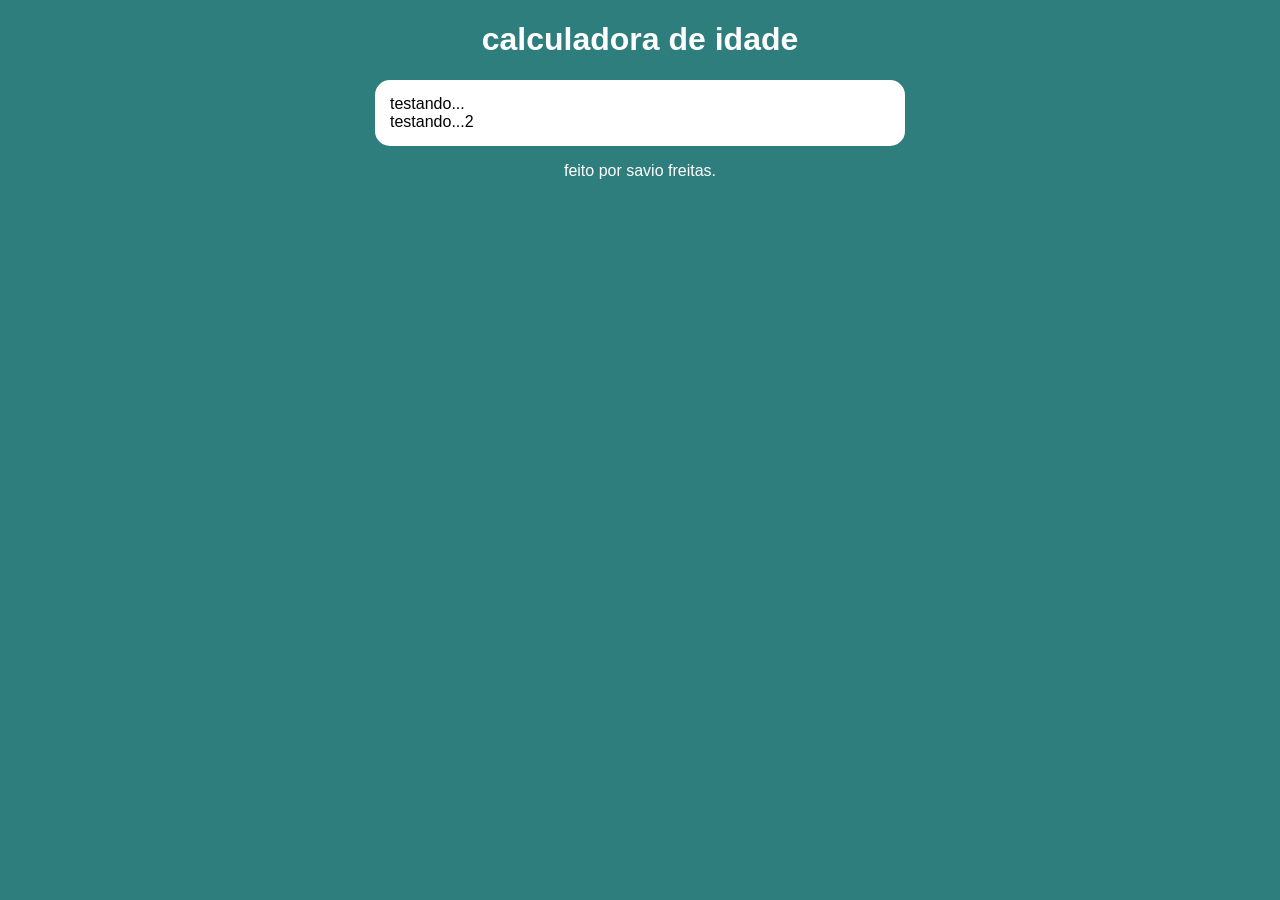
==== main.html @ a1c1c248 "Update main.html" ====
<!DOCTYPE html>
<html lang="pt-br">
<head>
    <meta charset="UTF-8">
    <meta name="viewport" content="width=device-width, initial-scale=1.0">
    <title>ganhe um bom dia</title>
    <link rel="stylesheet" href="style.css">
</head>
<body>
    <header>
        <h1>calculadora de idade</h1>
    </header>
    <section>

        <div>testando...</div>
        <div>testando...2</div> 

    </section>
    <footer>
        <p>feito por savio freitas.</p>
    </footer>
    
</body>
</html>
---- style.css ----
@charset "UTF-8";

body{
    background-color: rgb(47, 126, 126);
    font-family: Arial, Helvetica, sans-serif
}

header{
    color: white;
    text-align: center;
}
section{
    background-color: white;
    border-radius: 15px;
    width: 500px;
    margin: auto;
    padding: 15px;
    box-shadow: 5px, 5px, 10px, rgba(0, 0, 0, 0.497);
}
footer{
    color: white;
    text-align: center;
}
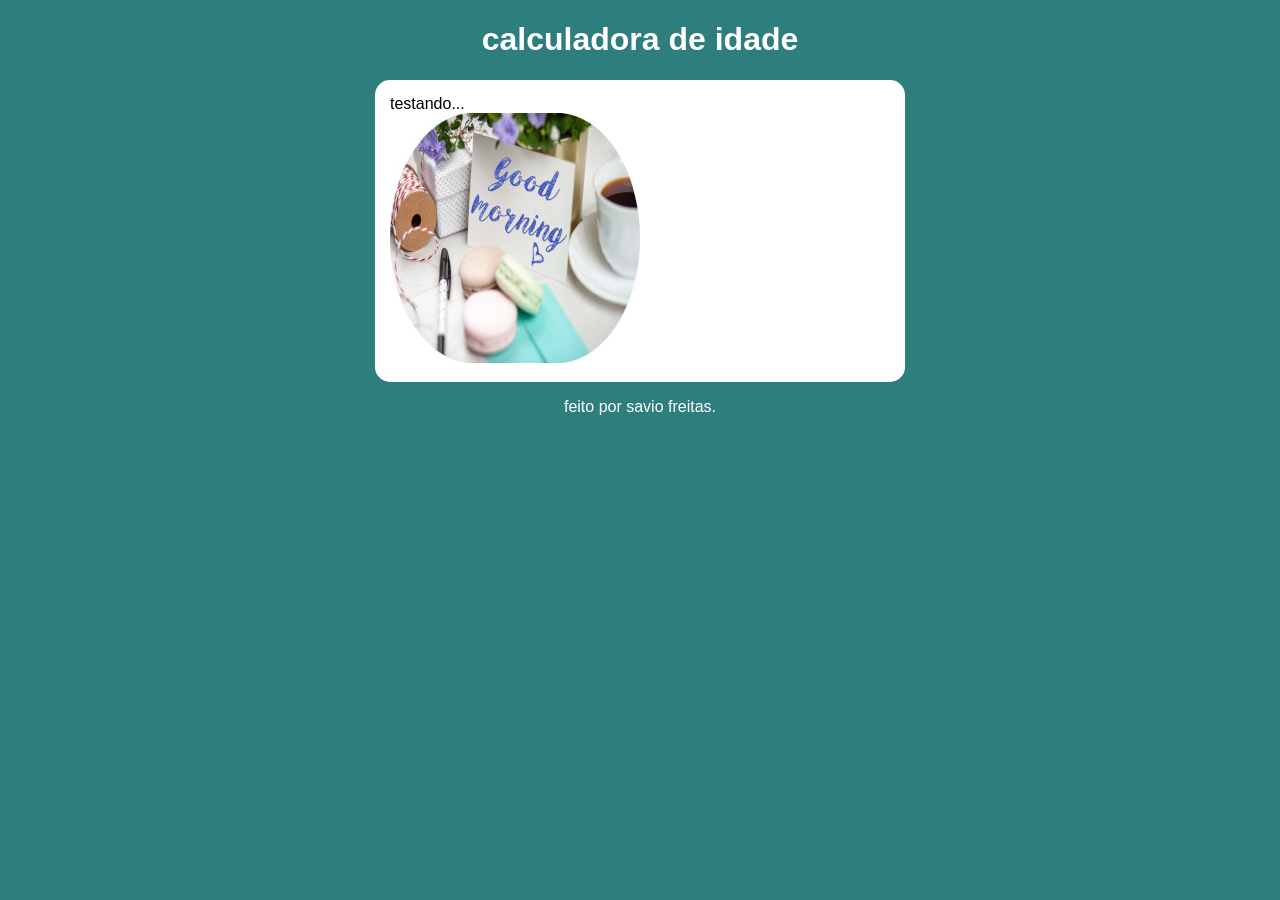
==== commit 4df12acd: "classes  e imagem adicionei class nas div e coloquei a imagem de bom dia" ====
--- a/main.html
+++ b/main.html
@@ -12,13 +12,14 @@
     </header>
     <section>
 
-        <div>testando...</div>
-        <div>testando...2</div> 
+        <div class="horas">testando...</div>
+        <div class="foto"> <img src="diaft.jpg" alt="Bom Dia!"></div> 
 
     </section>
     <footer>
         <p>feito por savio freitas.</p>
     </footer>
+    <script src="script.js"></script>
     
 </body>
 </html>
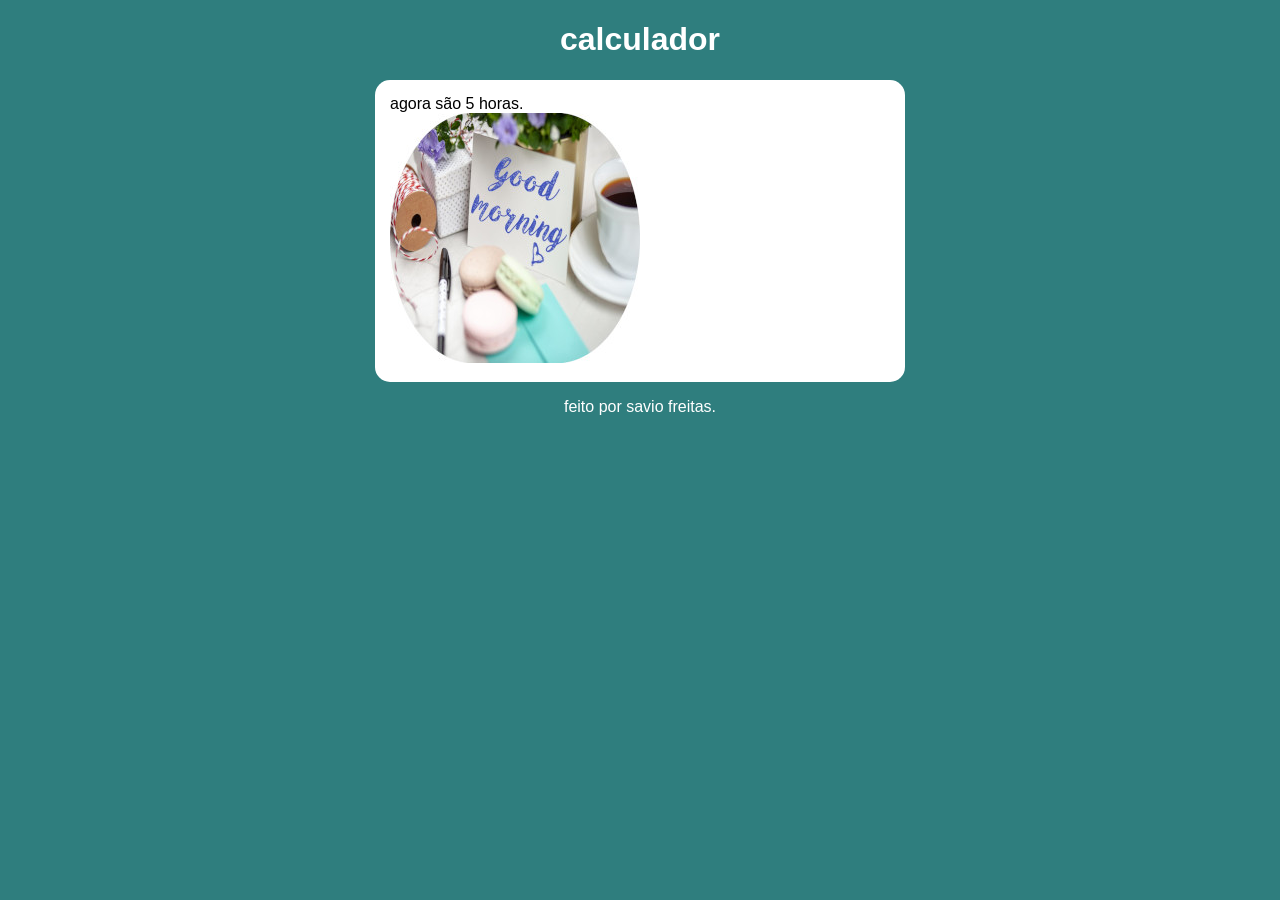
==== commit 586f565a: "javascript rodando terminei a parte de js e agora falta terminar de arrumar com o style ou seja com " ====
--- a/main.html
+++ b/main.html
@@ -6,20 +6,29 @@
     <title>ganhe um bom dia</title>
     <link rel="stylesheet" href="style.css">
 </head>
-<body>
+<body onload="carregar()">
     <header>
-        <h1>calculadora de idade</h1>
+        <h1>calculador</h1>
     </header>
     <section>
 
-        <div class="horas">testando...</div>
-        <div class="foto"> <img src="diaft.jpg" alt="Bom Dia!"></div> 
+        <div id="msg"> 
+
+            aqui vai aparecer a hora
+
+        </div>
+
+        <div id="foto"> 
+
+            <img src="diaft.jpg" alt="Bom Dia!" id="imagem">
+
+        </div> 
 
     </section>
     <footer>
         <p>feito por savio freitas.</p>
     </footer>
     <script src="script.js"></script>
-    
+
 </body>
 </html>
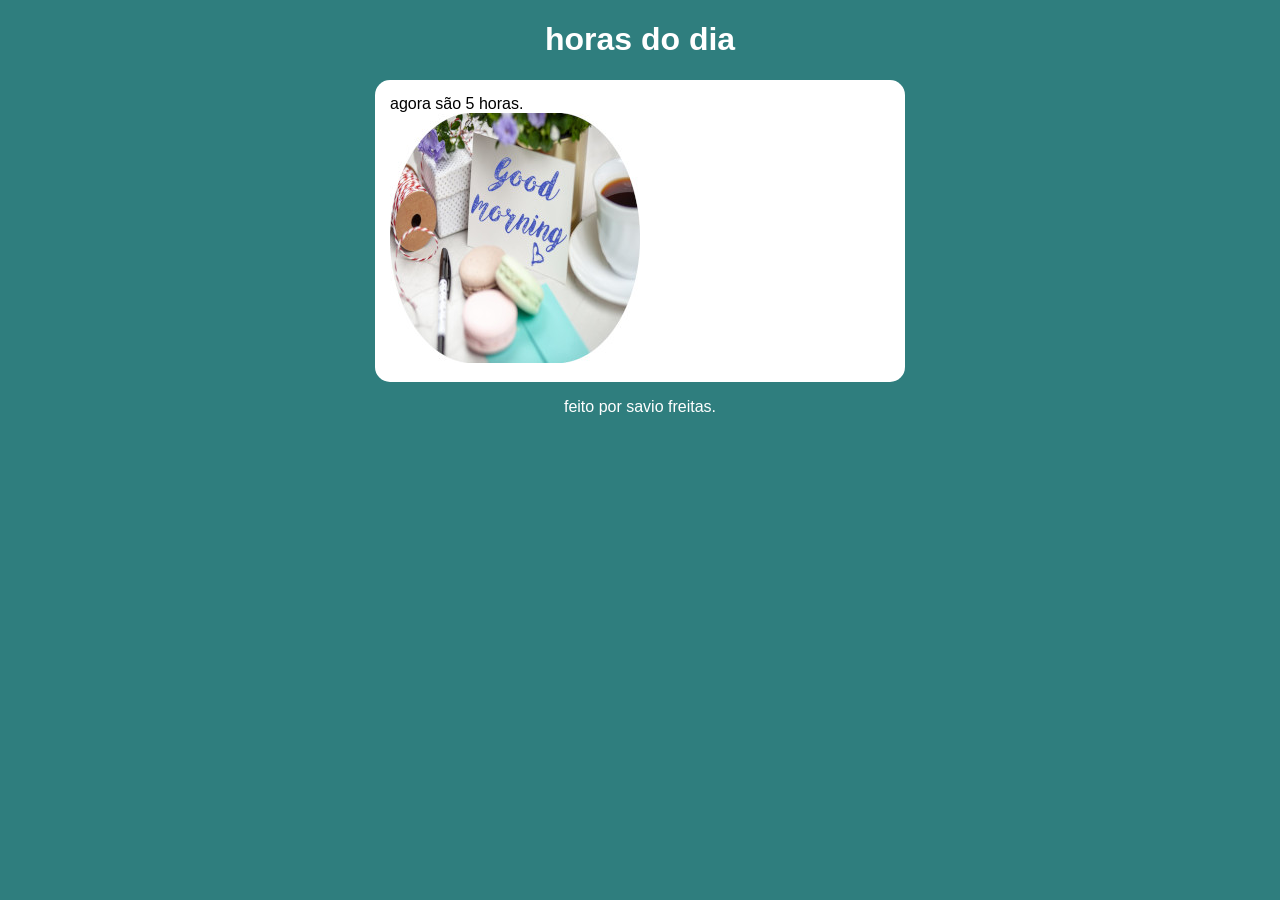
==== commit 26c15ff5: "Update main.html" ====
--- a/main.html
+++ b/main.html
@@ -8,7 +8,7 @@
 </head>
 <body onload="carregar()">
     <header>
-        <h1>calculador</h1>
+        <h1>horas do dia</h1>
     </header>
     <section>
 
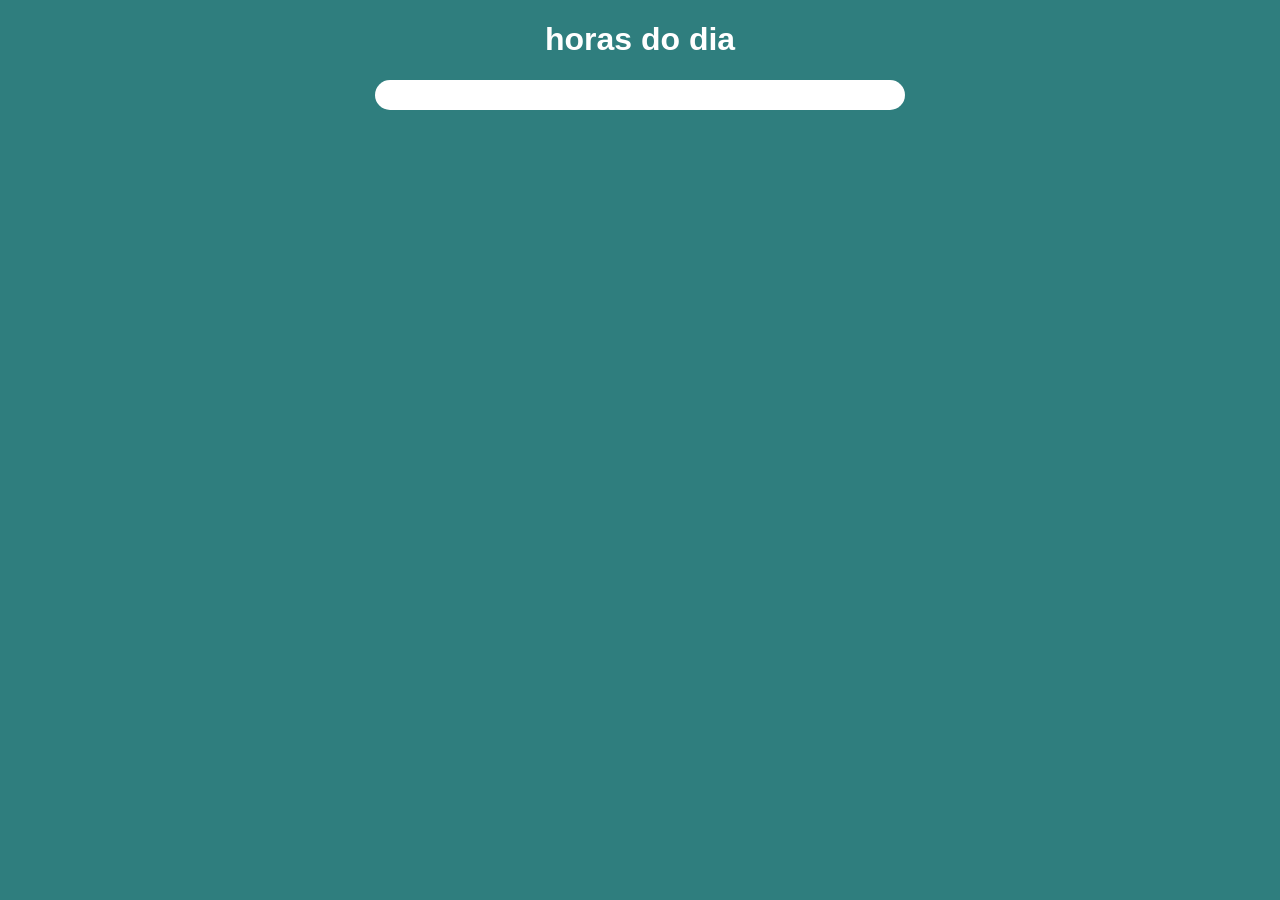
==== commit 22ac95ad: "Update main.html" ====
--- a/main.html
+++ b/main.html
@@ -6,29 +6,19 @@
     <title>ganhe um bom dia</title>
     <link rel="stylesheet" href="style.css">
 </head>
-<body onload="carregar()">
+<body>
     <header>
         <h1>horas do dia</h1>
     </header>
     <section>
 
-        <div id="msg"> 
-
-            aqui vai aparecer a hora
-
-        </div>
-
-        <div id="foto"> 
-
-            <img src="diaft.jpg" alt="Bom Dia!" id="imagem">
-
-        </div> 
+        <div></div>
+        <div></div>
 
     </section>
     <footer>
-        <p>feito por savio freitas.</p>
+        <p></p>
     </footer>
-    <script src="script.js"></script>
-
+    
 </body>
 </html>
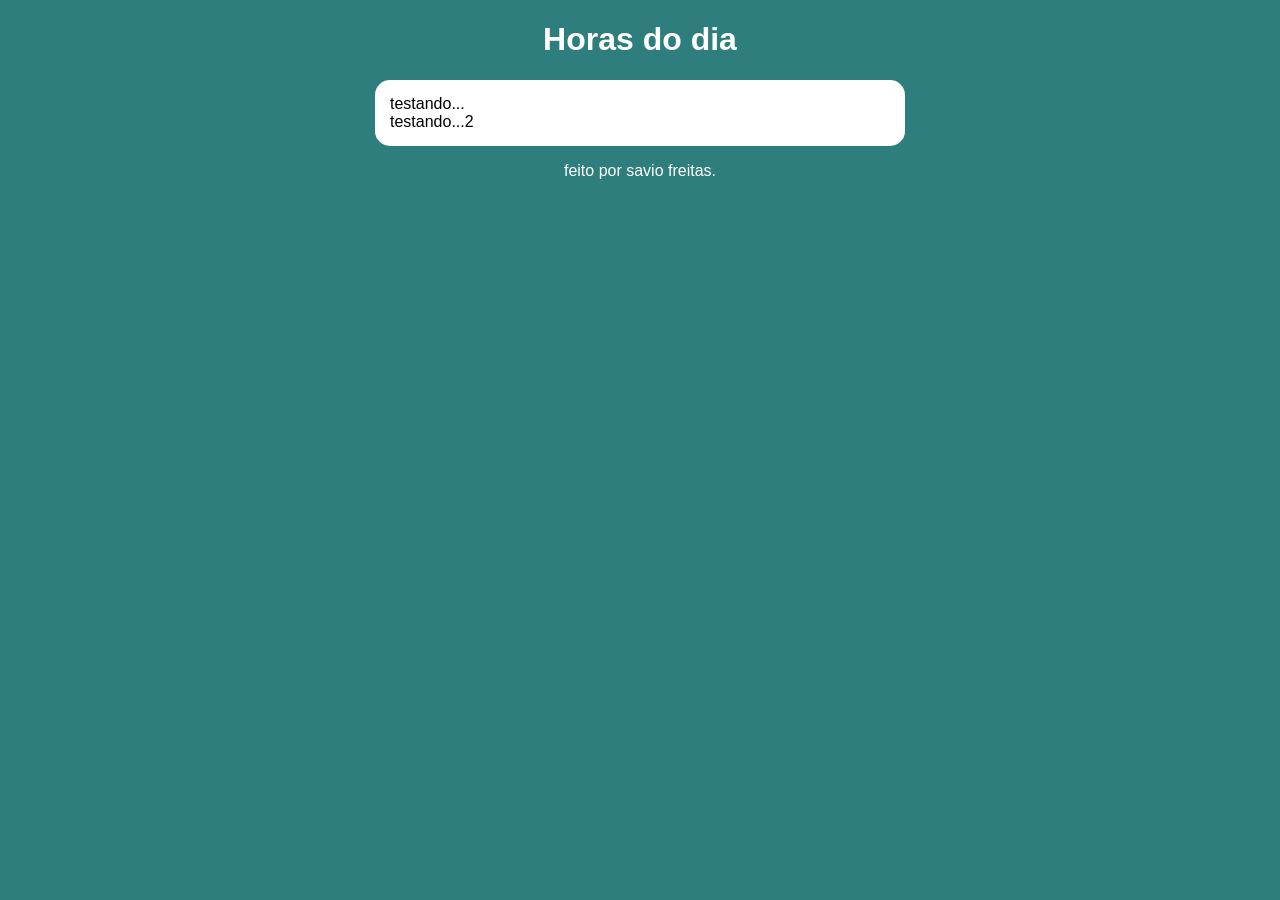
==== commit b4d0e3b2: "Update main.html" ====
--- a/main.html
+++ b/main.html
@@ -8,16 +8,16 @@
 </head>
 <body>
     <header>
-        <h1>horas do dia</h1>
+        <h1>Horas do dia</h1>
     </header>
     <section>
 
-        <div></div>
-        <div></div>
+        <div>testando...</div>
+        <div>testando...2</div> 
 
     </section>
     <footer>
-        <p></p>
+        <p>feito por savio freitas.</p>
     </footer>
     
 </body>
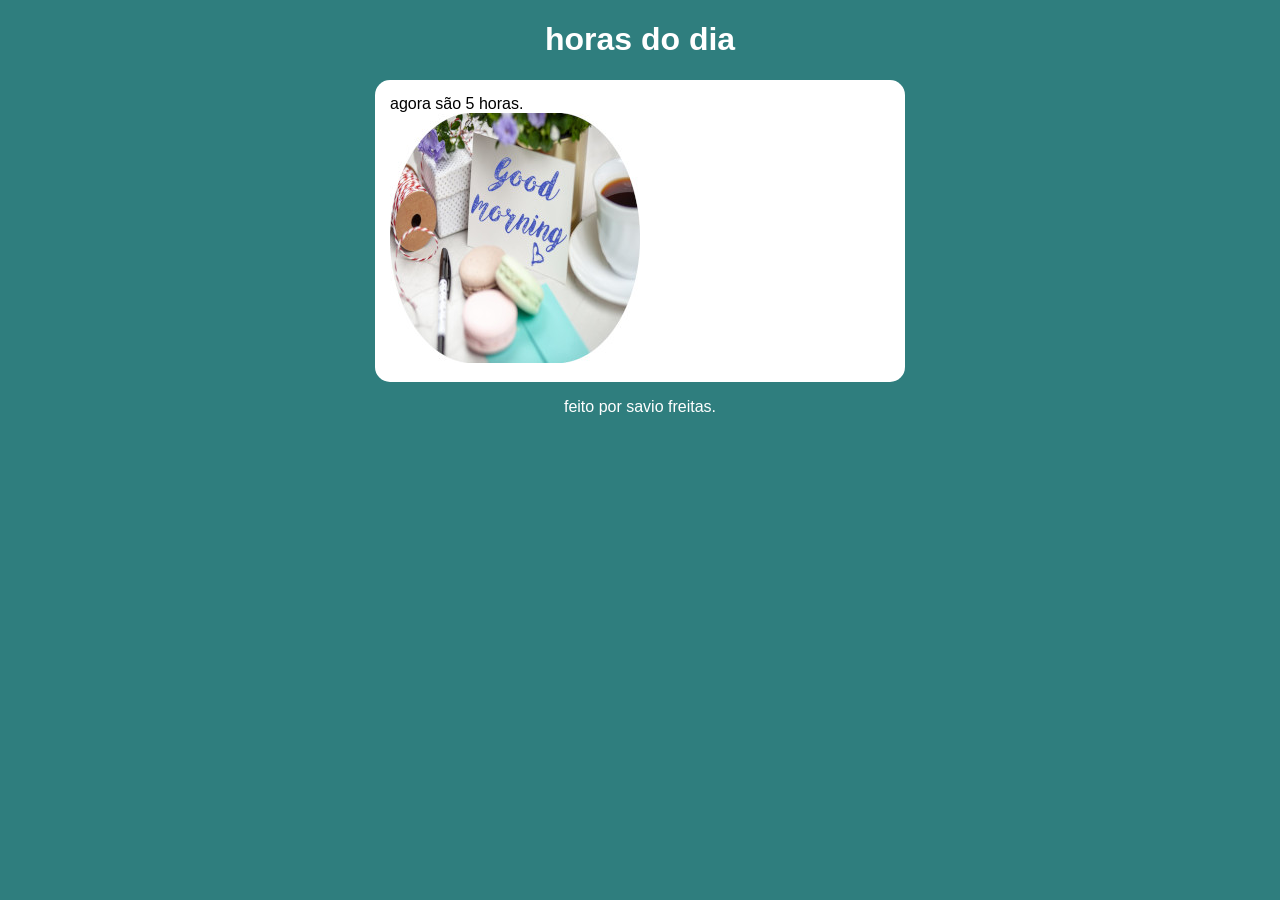
==== commit 4443fa28: "Update main.html" ====
--- a/main.html
+++ b/main.html
@@ -6,19 +6,29 @@
     <title>ganhe um bom dia</title>
     <link rel="stylesheet" href="style.css">
 </head>
-<body>
+<body onload="carregar()">
     <header>
-        <h1>Horas do dia</h1>
+        <h1>horas do dia</h1>
     </header>
     <section>
 
-        <div>testando...</div>
-        <div>testando...2</div> 
+        <div id="msg"> 
+
+            aqui vai aparecer a hora
+
+        </div>
+
+        <div id="foto"> 
+
+            <img src="diaft.jpg" alt="Bom Dia!" id="imagem">
+
+        </div> 
 
     </section>
     <footer>
         <p>feito por savio freitas.</p>
     </footer>
-    
+    <script src="script.js"></script>
+
 </body>
 </html>
